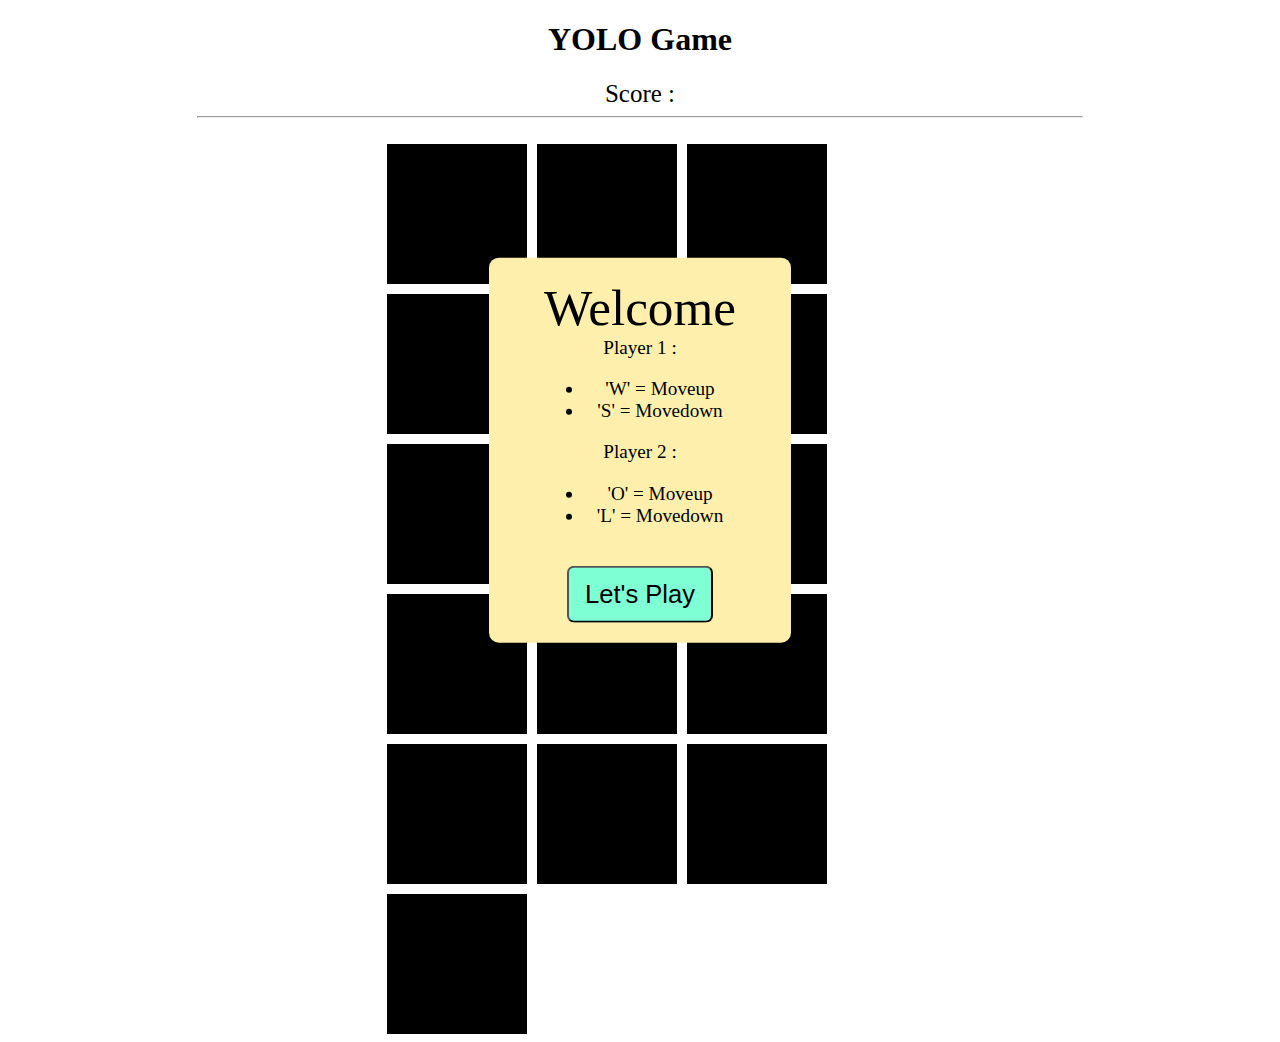
==== Yolo.html @ 7de61101 "first game ready" ====
<!DOCTYPE html>
<html lang="en">
<head>
    <meta charset="UTF-8">
    <meta name="viewport" content="width=device-width, initial-scale=1.0">
    <link rel="stylesheet" href="Yolo.css">
    <title>Memory Game</title>
</head>
<body>
    <center><h1>YOLO Game</h1>
    <span style="font-size: 25px;">Score : </span><div id="score"></div></center>
    <hr style="width: 70%;"><br>

     <!-- for welcome -->
     <div id="welcomeMessage" class="hidden"> 
        <div class="msg">Welcome</div>
        <div class="instructions">
            <span>Player 1 :</span>
            <ul>
                <li>'W' = Moveup</li>
                <li>'S' = Movedown</li>
            </ul>
            <span>Player 2 : </span>
            <ul>
                <li>'O' = Moveup</li>
                <li>'L' = Movedown</li>
            </ul>
        </div>
        <button id="welcomeButton" >Let's Play</button>

    </div>
    <!-- Hidden div for game over message -->
    <div id="gameOverMessage" class="hidden">
        <div class="msg">Game Over</div>
        
        <button id="rematchButton" onclick="ReLoadGame()">Rematch</button>
    </div>

    <center><div class="container"></div></center>
   
</body>
<script src="Yolo.js"></script>
<script>
    document.addEventListener('DOMContentLoaded', function() {
        welcomeMessage();
        var startButton = document.getElementById('welcomeButton');
    
        startButton.addEventListener('click', function() {
            endWelcome(); 
        });
    });
    
    function endWelcome(){
        document.getElementById('welcomeMessage').classList.add('hidden');
        
    }
    
    // rematch 
    
    function ReLoadGame(){
        window.location.reload();
    }
    </script>
</html>
---- Yolo.css ----
.container{
    display: flex;
    flex-wrap: wrap;
    width: 40%;
    height: 70%;
    
  
    grid-template-columns: repeat(4 , 1fr);
    gap: 10px;
   
}
.container img{
    width: 100%;
    height:  100%;
}

/* item box are appended which will contain the img */
.item{
    position: relative;
    width: 140px;
    height: 140px;
    display: flex;
    justify-content: center;
    align-items: center;
    font-size: 3em;
    background: black;
    transition: 0.25s;
    
    
}
.item img{
    visibility: hidden;
}
.boxOpen img{
    visibility: visible;
}

/*-------------------------------------- Welcome and Game Over  */
#rematchButton , #welcomeButton{
    color: black;
    font-size: 2vw;
    background-color: aquamarine;
    border-radius: 7px;
    padding: 12px 16px;
    cursor: pointer;
}

.hidden{
    display: none;
}
#gameOverMessage {
    position: fixed;
    top: 50%;
    left: 50%;
    transform: translate(-50%, -50%);
    /* background-color: rgb(218, 164, 164); */
    /* color: black; */
    background-color: white;
    padding: 20px;
    border-radius: 10px;
    text-align: center;
    z-index: 2;
}
#rematchButton , #welcomeButton {
    margin-top: 20px;
}

#welcomeMessage {
    position: fixed;
    top: 50%;
    left: 50%;
    transform: translate(-50%, -50%);

    background-color: #FEEFAD;
    padding: 20px 55px;
    border-radius: 10px;
    text-align: center;
    z-index: 2;
}


.msg{
    font-size: 4vw;
    text-align: center;
    color: black;
}
.instructions{
    font-size: 1.5vw;
    text-align: center;
    color: black;
}
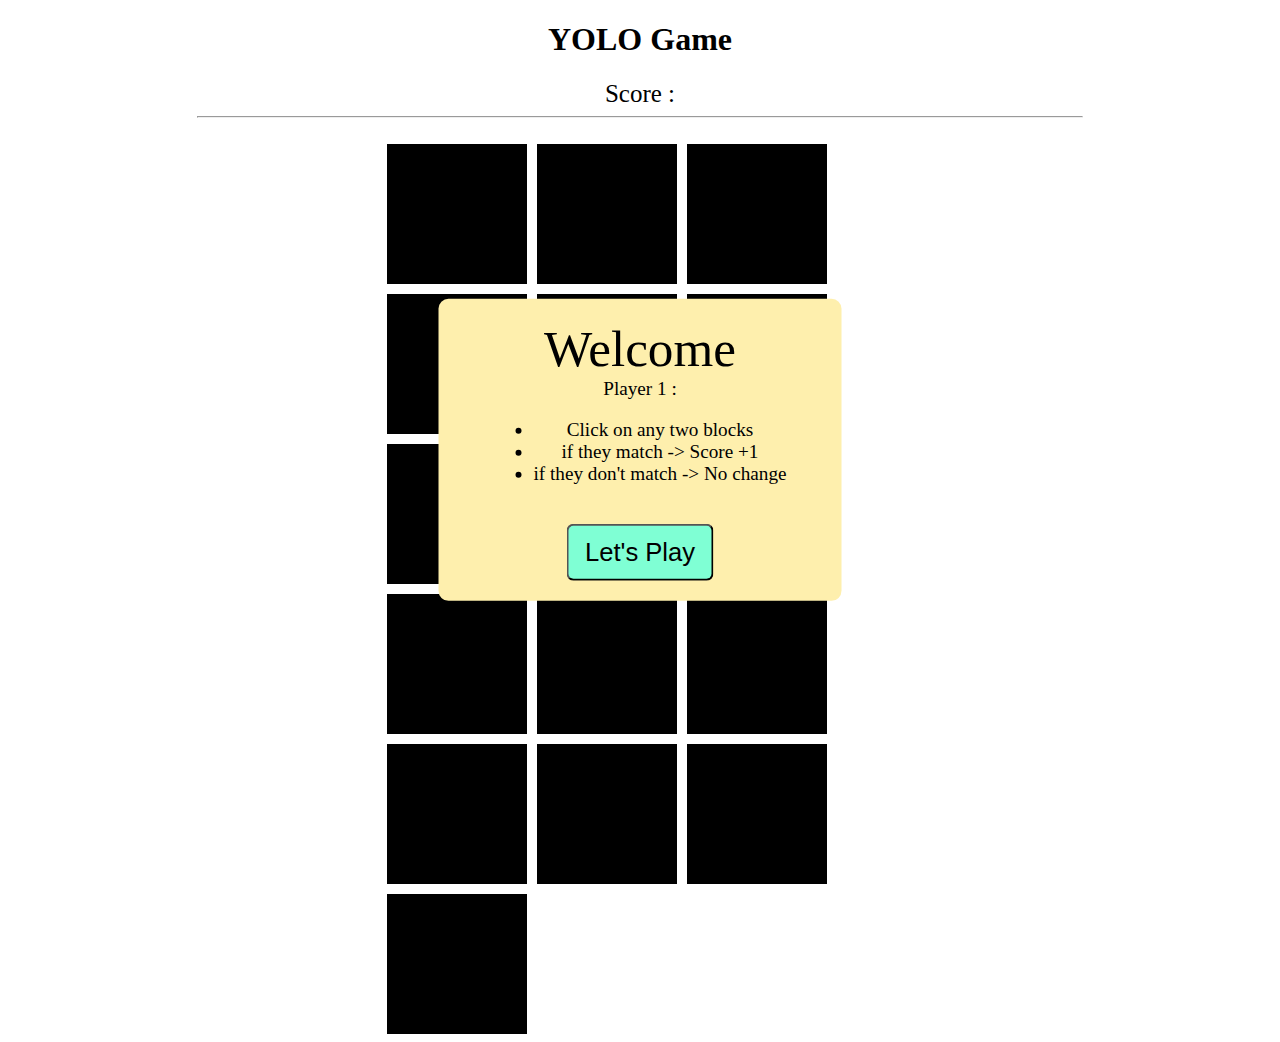
==== commit a60b1e05: "fixed instructions" ====
--- a/Yolo.html
+++ b/Yolo.html
@@ -17,13 +17,9 @@
         <div class="instructions">
             <span>Player 1 :</span>
             <ul>
-                <li>'W' = Moveup</li>
-                <li>'S' = Movedown</li>
-            </ul>
-            <span>Player 2 : </span>
-            <ul>
-                <li>'O' = Moveup</li>
-                <li>'L' = Movedown</li>
+                <li>Click on any two blocks</li>
+                <li>if they match -> Score +1</li>
+                <li>if they don't match -> No change</li>
             </ul>
         </div>
         <button id="welcomeButton" >Let's Play</button>
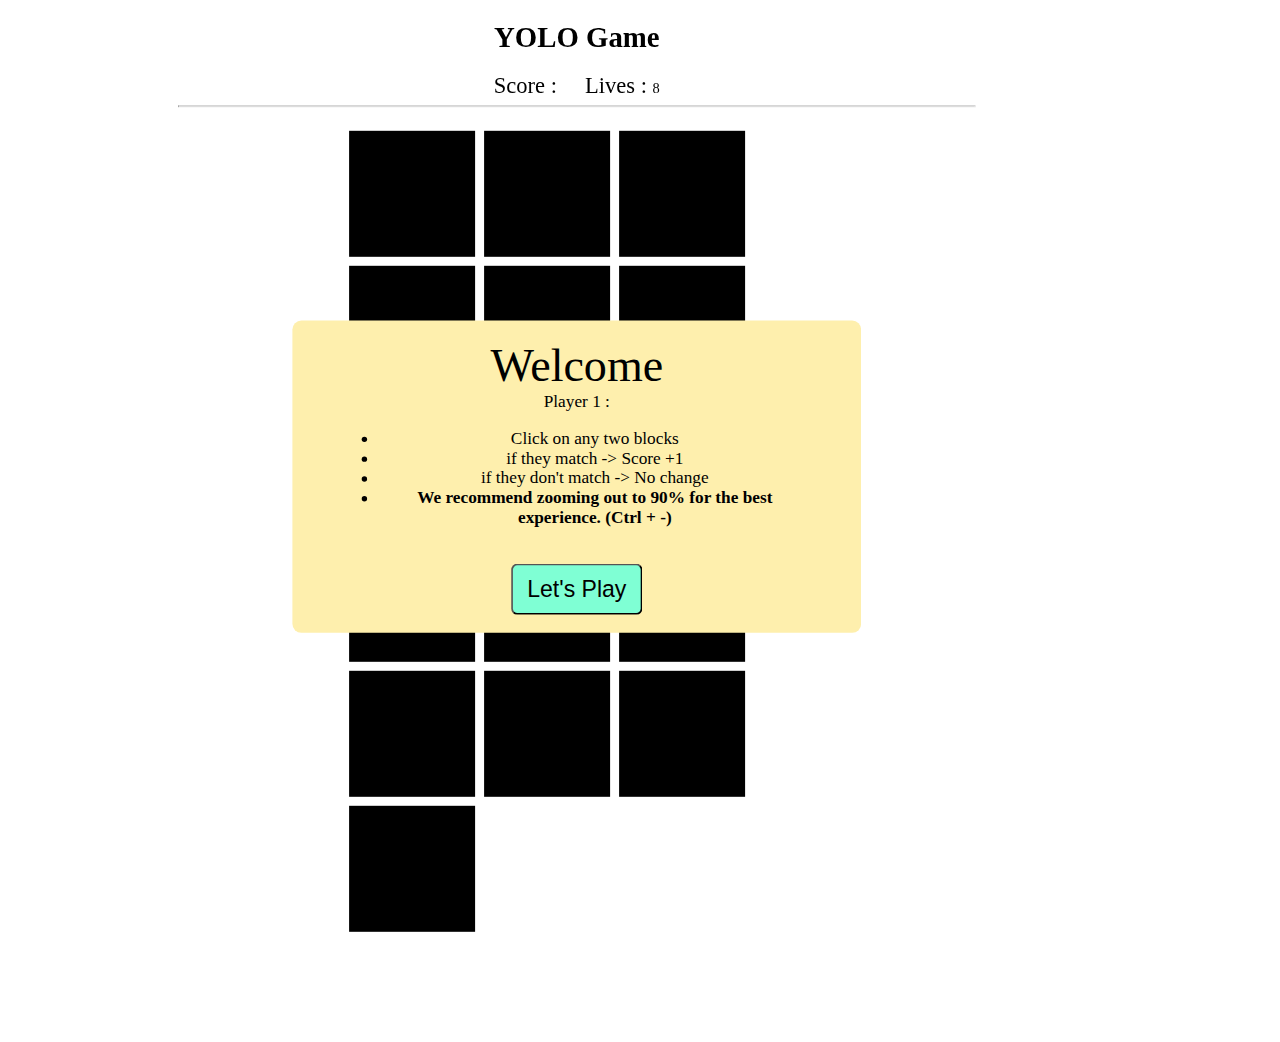
==== commit 12079f6a: "basic layout created for main page" ====
--- a/Yolo.html
+++ b/Yolo.html
@@ -4,11 +4,20 @@
     <meta charset="UTF-8">
     <meta name="viewport" content="width=device-width, initial-scale=1.0">
     <link rel="stylesheet" href="Yolo.css">
+    <!-- for ensuring the correct scale at client's end -->
+    <style>
+        body {
+            transform: scale(0.9);
+            transform-origin: 0 0; /* Ensures the scaling starts from the top left corner */
+        }
+    </style>
+    <!--  -->
     <title>Memory Game</title>
 </head>
 <body>
     <center><h1>YOLO Game</h1>
-    <span style="font-size: 25px;">Score : </span><div id="score"></div></center>
+    <span style="font-size: 25px;">Score : </span><span id="score"></span>
+    <span style="margin-left: 25px; font-size: 25px;">Lives : </span><span id="lives">8</span></center>
     <hr style="width: 70%;"><br>
 
      <!-- for welcome -->
@@ -20,6 +29,7 @@
                 <li>Click on any two blocks</li>
                 <li>if they match -> Score +1</li>
                 <li>if they don't match -> No change</li>
+                <li><strong>We recommend zooming out to 90% for the best experience. (Ctrl + -)</strong></li>
             </ul>
         </div>
         <button id="welcomeButton" >Let's Play</button>
